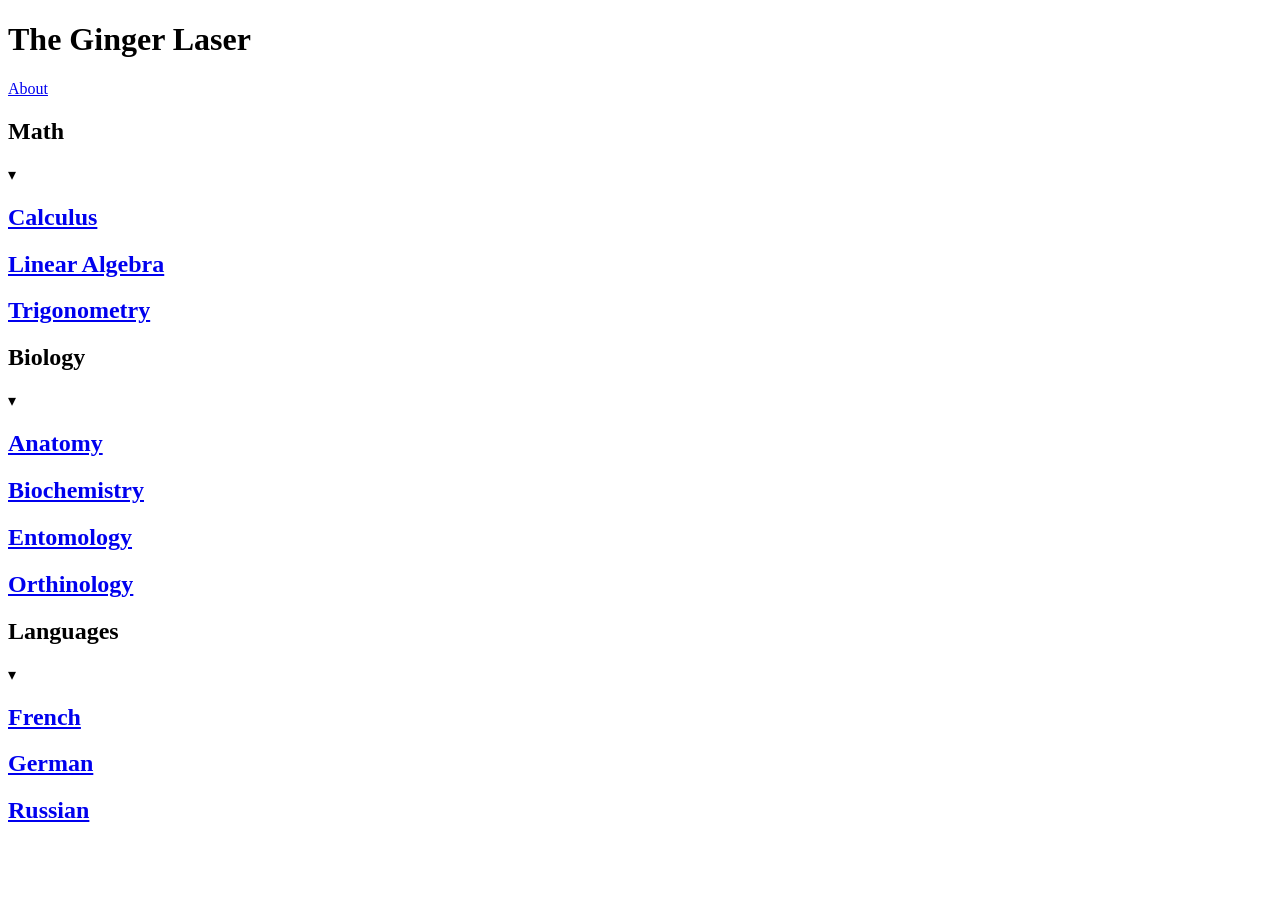
==== index.html @ 2f98e71f "Update index.html" ====
<!DOCTYPE html>
<html lang="en">
<head>
    <meta charset="UTF-8">
    <meta name="viewport" content="width=device-width, initial-scale=1.0">
    <title>The Ginger Laser</title>
    <link rel="stylesheet" href="styles.css">
</head>

<body>

    <header>
        <h1>The Ginger Laser</h1>
        <nav>
            <a href="about.html">About</a>
        </nav>
    </header>

    <div class="container">

        <div class="section">
            <div class="section-header" onclick="toggleSection(this)">
                <h2>Math</h2>
                <span class="arrow">▾</span>
            </div>
            <div class="section-content">
                <div class="inner">
                    <div class="grid">

                        <a href="math/calculus.html" class="card">
                            <div class="card-content">
                                <h2>Calculus</h2>
                            </div>
                        </a>
                        
                        <a href="math/linear-algebra.html" class="card">
                            <div class="card-content">
                                <h2>Linear Algebra</h2>
                            </div>
                        </a>
                        
                        <a href="math/trigonometry.html" class="card">
                            <div class="card-content">
                                <h2>Trigonometry</h2>
                            </div>
                        </a>

                    </div>
                </div>
            </div>
        </div>

        <div class="section">
            <div class="section-header" onclick="toggleSection(this)">
                <h2>Biology</h2>
                <span class="arrow">▾</span>
            </div>
            <div class="section-content">
                <div class="inner">

                    <a href="biology/anatomy.html" class="card">
                        <div class="card-content">
                            <h2>Anatomy</h2>
                        </div>
                    </a>

                    <a href="biology/biochemistry.html" class="card">
                        <div class="card-content">
                            <h2>Biochemistry</h2>
                        </div>
                    </a>

                    <a href="biology/entomology.html" class="card">
                        <div class="card-content">
                            <h2>Entomology</h2>
                        </div>
                    </a>

                    <a href="biology/orthinology.html" class="card">
                        <div class="card-content">
                            <h2>Orthinology</h2>
                        </div>
                    </a>
                    
                </div>
            </div>
        </div>
        
        <!--
        <div class="section">
            <div class="section-header" onclick="toggleSection(this)">
                <h2>Chemistry</h2>
                <span class="arrow">▾</span>
            </div>
            <div class="section-content">
                <div class="inner">
                    
                </div>
            </div>
        </div>
        -->
        
        <div class="section">
            <div class="section-header" onclick="toggleSection(this)">
                <h2>Languages</h2>
                <span class="arrow">▾</span>
            </div>
            <div class="section-content">
                <div class="inner">
                    
                    <a href="languages/french.html" class="card">
                        <div class="card-content">
                            <h2>French</h2>
                        </div>
                    </a>

                    <a href="languages/german.html" class="card">
                        <div class="card-content">
                            <h2>German</h2>
                        </div>
                    </a>

                    <a href="languages/russian.html" class="card">
                        <div class="card-content">
                            <h2>Russian</h2>
                        </div>
                    </a>
                    
                </div>
            </div>
        </div>
        
        <!--
        <div class="section">
            <div class="section-header" onclick="toggleSection(this)">
                <h2>Physics</h2>
                <span class="arrow">▾</span>
            </div>
            <div class="section-content">
                <div class="inner">
                    
                </div>
            </div>
        </div>
        -->
        
    </div>

    <script>
        function toggleSection(header) {
            const section = header.parentElement;
            const content = section.querySelector(".section-content");

            if (section.classList.contains("open")) {
                // CLOSE
                content.style.height = content.scrollHeight + "px"; // set current height
                requestAnimationFrame(() => {
                    content.style.height = "0px";
                });
                section.classList.remove("open");
            } else {
                // OPEN
                content.style.height = content.scrollHeight + "px";
                section.classList.add("open");

                // After animation, reset to auto so it adapts to content
                content.addEventListener("transitionend", function handler() {
                    content.style.height = "auto";
                    content.removeEventListener("transitionend", handler);
                });
            }
        }
    </script>
    
</body>
</html>
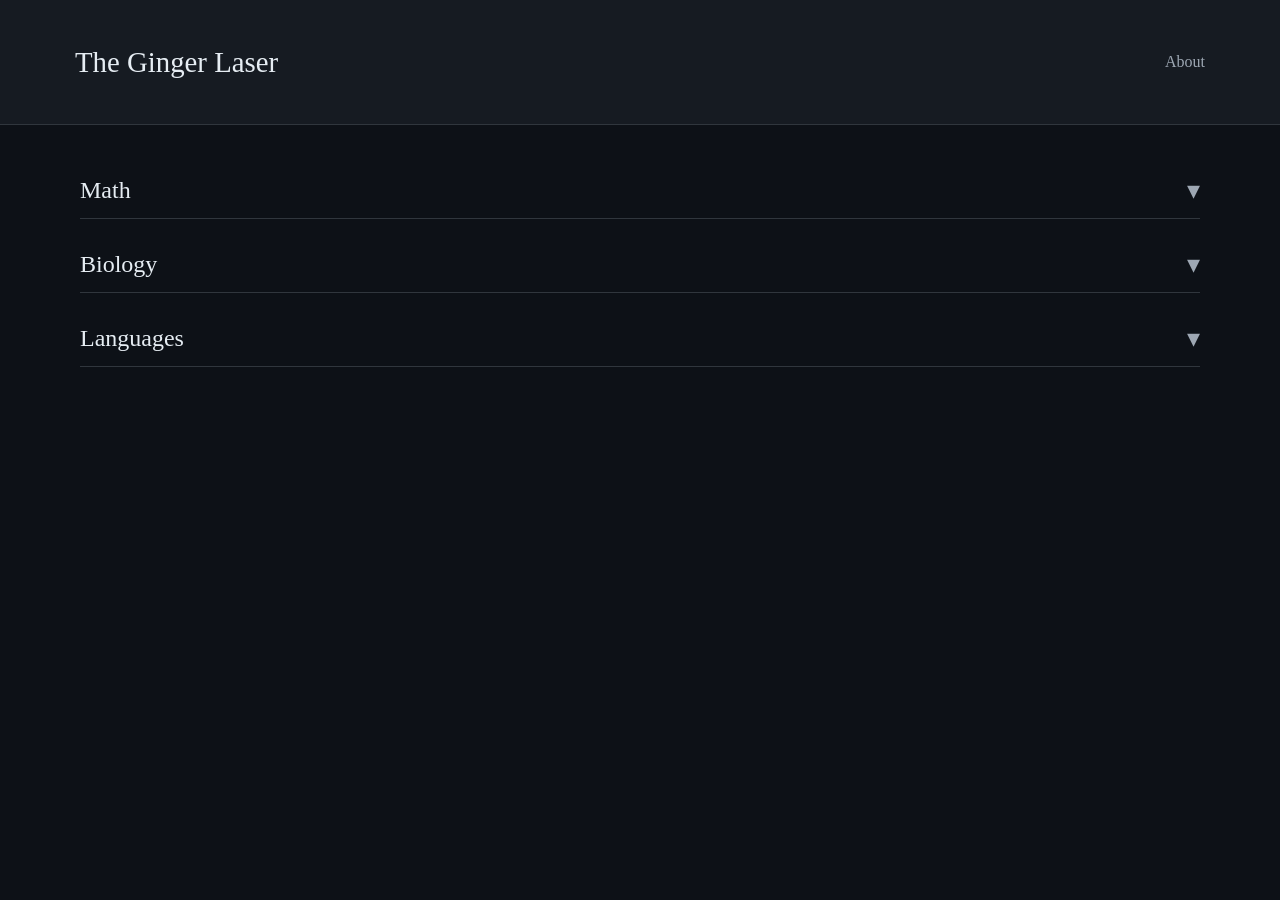
==== commit edf31d71: "Update index.html" ====
--- a/index.html
+++ b/index.html
@@ -4,7 +4,7 @@
     <meta charset="UTF-8">
     <meta name="viewport" content="width=device-width, initial-scale=1.0">
     <title>The Ginger Laser</title>
-    <link rel="stylesheet" href="styles.css">
+    <link rel="stylesheet" href="style.css">
 </head>
 
 <body>
@@ -57,31 +57,33 @@
             </div>
             <div class="section-content">
                 <div class="inner">
+                    <div class="grid">
+                        
+                        <a href="biology/anatomy.html" class="card">
+                            <div class="card-content">
+                                <h2>Anatomy</h2>
+                            </div>
+                        </a>
+                        
+                        <a href="biology/biochemistry.html" class="card">
+                            <div class="card-content">
+                                <h2>Biochemistry</h2>
+                            </div>
+                        </a>
+                        
+                        <a href="biology/entomology.html" class="card">
+                            <div class="card-content">
+                                <h2>Entomology</h2>
+                            </div>
+                        </a>
 
-                    <a href="biology/anatomy.html" class="card">
-                        <div class="card-content">
-                            <h2>Anatomy</h2>
-                        </div>
-                    </a>
-
-                    <a href="biology/biochemistry.html" class="card">
-                        <div class="card-content">
-                            <h2>Biochemistry</h2>
-                        </div>
-                    </a>
-
-                    <a href="biology/entomology.html" class="card">
-                        <div class="card-content">
-                            <h2>Entomology</h2>
-                        </div>
-                    </a>
-
-                    <a href="biology/orthinology.html" class="card">
-                        <div class="card-content">
-                            <h2>Orthinology</h2>
-                        </div>
-                    </a>
-                    
+                        <a href="biology/orthinology.html" class="card">
+                            <div class="card-content">
+                                <h2>Orthinology</h2>
+                            </div>
+                        </a>
+                        
+                    </div>
                 </div>
             </div>
         </div>
@@ -107,25 +109,27 @@
             </div>
             <div class="section-content">
                 <div class="inner">
+                    <div class="grid">
                     
-                    <a href="languages/french.html" class="card">
-                        <div class="card-content">
-                            <h2>French</h2>
-                        </div>
-                    </a>
+                        <a href="languages/french.html" class="card">
+                            <div class="card-content">
+                                <h2>French</h2>
+                            </div>
+                        </a>
+    
+                        <a href="languages/german.html" class="card">
+                            <div class="card-content">
+                                <h2>German</h2>
+                            </div>
+                        </a>
+    
+                        <a href="languages/russian.html" class="card">
+                            <div class="card-content">
+                                <h2>Russian</h2>
+                            </div>
+                        </a>
 
-                    <a href="languages/german.html" class="card">
-                        <div class="card-content">
-                            <h2>German</h2>
-                        </div>
-                    </a>
-
-                    <a href="languages/russian.html" class="card">
-                        <div class="card-content">
-                            <h2>Russian</h2>
-                        </div>
-                    </a>
-                    
+                    </div>
                 </div>
             </div>
         </div>
--- a/style.css
+++ b/style.css
@@ -0,0 +1,131 @@
+* {
+    margin: 0;
+    padding: 0;
+    box-sizing: border-box;
+    font-family: Georgia, 'Times New Roman', Times, serif;
+}
+
+h1, h2, h3, h4, h5, h6 {
+    font-weight: 400;
+}
+
+body {
+    background-color: #0d1117;
+    color: #e6edf3;
+}
+
+a {
+    text-decoration: none;
+    color: inherit;
+}
+
+/* Header */
+header {
+    display: flex;
+    justify-content: space-between;
+    align-items: center;
+    padding: 20px 75px;
+    background-color: #161b22;
+    border-bottom: 1px solid #30363d;
+    height: 125px;
+}
+
+header h1 {
+    font-size: 1.8rem;
+}
+
+nav a {
+    font-size: 1rem;
+    color: #9da7b3;
+    transition: color 0.2s;
+}
+
+nav a:hover {
+    color: #e6edf3;
+}
+
+/* Layout */
+.container {
+    padding: 50px 80px;
+}
+
+/* Sections */
+.section {
+    margin-bottom: 30px;
+}
+
+.section-header {
+    cursor: pointer;
+    padding-bottom: 12px;
+    border-bottom: 1px solid #30363d;
+    display: flex;
+    justify-content: space-between;
+    align-items: center;
+}
+
+.section-header h2 {
+    font-size: 1.5rem;
+}
+
+.arrow {
+    font-size: 1.6rem;
+    color: #9da7b3;
+    transition: transform 0.3s ease;
+}
+
+.section-content {
+    height: 0;
+    overflow: hidden;
+    transition: height 0.4s ease;
+}
+
+.section-content .inner {
+    padding-top: 25px;
+}
+
+.section.open .arrow {
+    transform: rotate(180deg);
+}
+
+/* Grid */ 
+.grid {
+    display: grid;
+    grid-template-columns: repeat(auto-fit, minmax(250px, 1fr));
+    gap: 37.5px;
+}
+
+/* Cards */
+.card {
+    display: block;
+    background-color: #161b22;
+    border: 1px solid #30363d;
+    border-radius: 12px;
+    overflow: hidden;
+    transition: transform 0.2s;
+    cursor: pointer;
+    height: 250px;
+}
+
+.card:hover {
+    transform: translateY(-5px);
+}
+
+.card img {
+    width: 100%;
+    height: 160px;
+    object-fit: cover;
+}
+
+.card-content {
+    padding: 20px;
+}
+
+.card-content h2 {
+    margin-bottom: 10px;
+    font-size: 1.3rem;
+}
+
+.card-content p {
+    font-size: 0.9rem;
+    color: #9da7b3;
+}
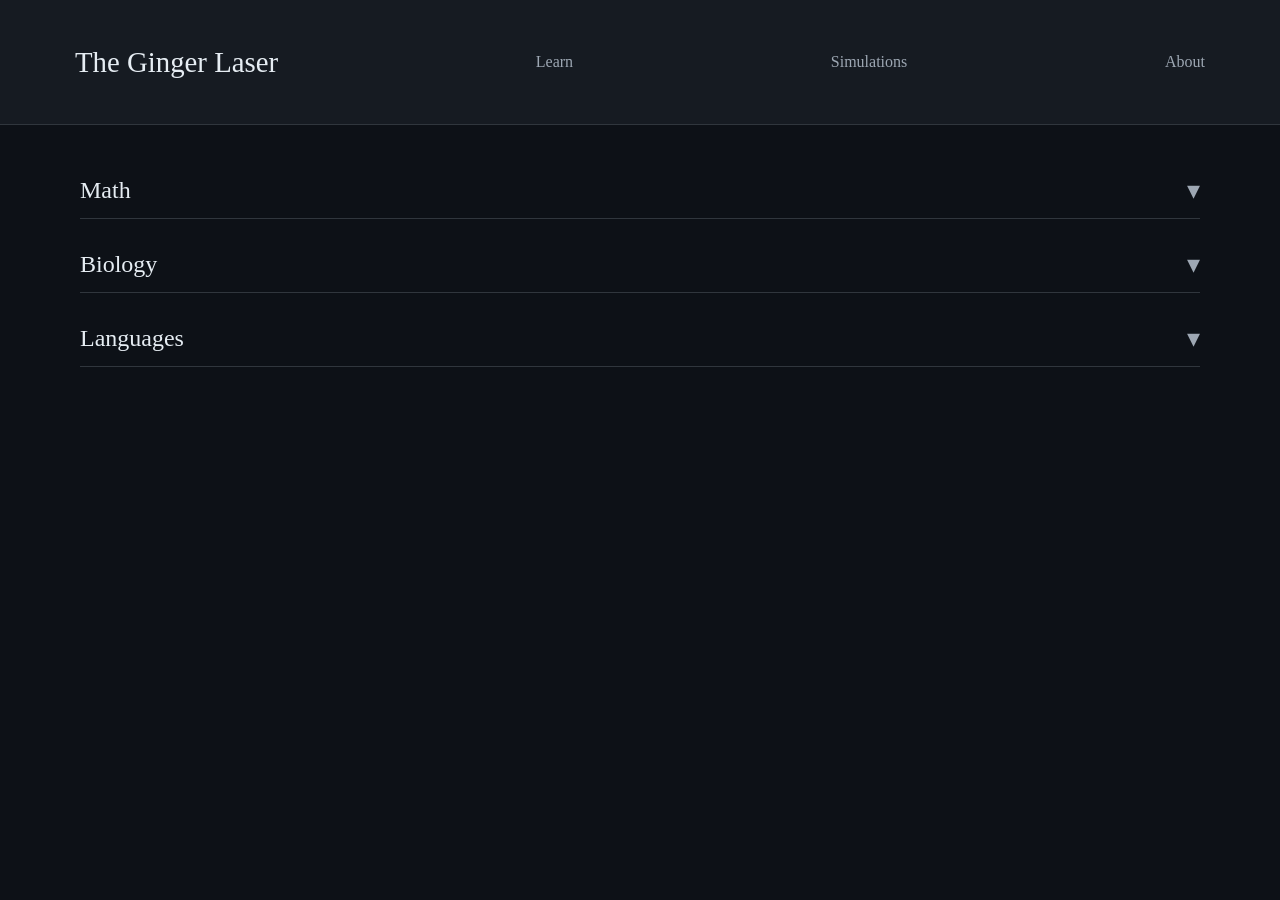
==== commit d4707c66: "Update index.html" ====
--- a/index.html
+++ b/index.html
@@ -12,6 +12,12 @@
     <header>
         <h1>The Ginger Laser</h1>
         <nav>
+            <a href="index.html">Learn</a>
+        </nav>
+        <nav>
+            <a href="simulations.html">Simulations</a>
+        </nav>
+        <nav>
             <a href="about.html">About</a>
         </nav>
     </header>
@@ -32,12 +38,24 @@
                                 <h2>Calculus</h2>
                             </div>
                         </a>
+
+                        <a href="math/geometry.html" class="card">
+                            <div class="card-content">
+                                <h2>Geometry</h2>
+                            </div>
+                        </a>
                         
                         <a href="math/linear-algebra.html" class="card">
                             <div class="card-content">
                                 <h2>Linear Algebra</h2>
                             </div>
                         </a>
+
+                        <a href="math/logic.html" class="card">
+                            <div class="card-content">
+                                <h2>Logic</h2>
+                            </div>
+                        </a>
                         
                         <a href="math/trigonometry.html" class="card">
                             <div class="card-content">
@@ -68,6 +86,12 @@
                         <a href="biology/biochemistry.html" class="card">
                             <div class="card-content">
                                 <h2>Biochemistry</h2>
+                            </div>
+                        </a>
+
+                        <a href="biology/botany.html" class="card">
+                            <div class="card-content">
+                                <h2>Botany</h2>
                             </div>
                         </a>
                         
